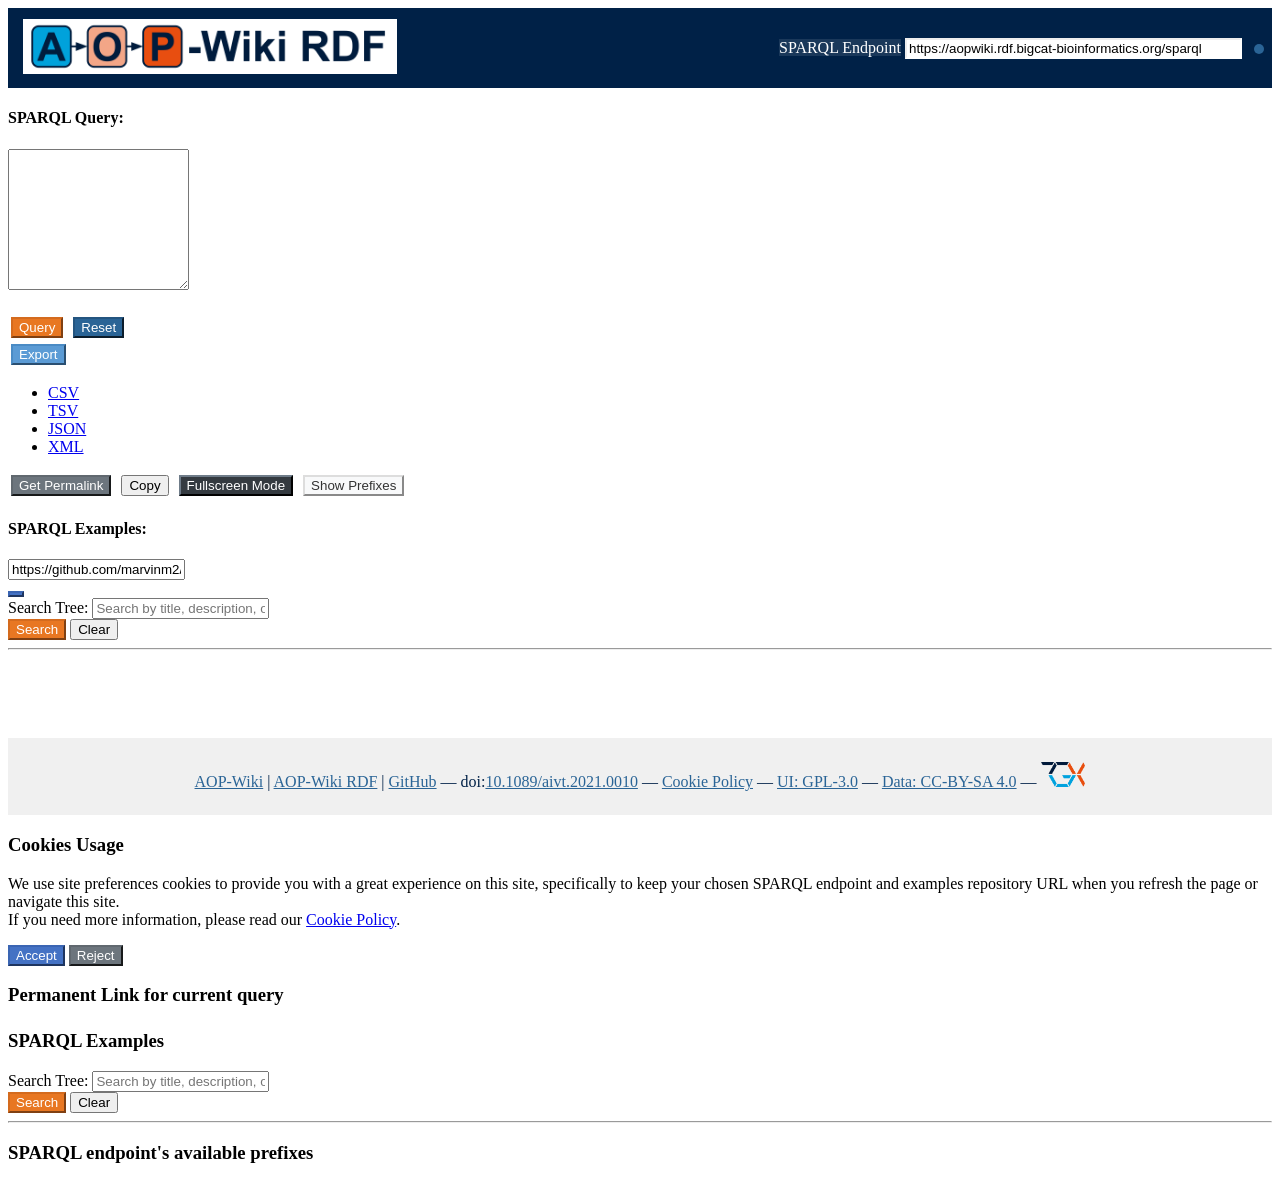
==== index.html @ a5a80d79 "fix(05-06): replace incorrect CC0 footer link with correct licences The footer displayed a CC0 icon " ====
<!DOCTYPE html>
<html lang="en">
  <head>
	<meta charset="utf-8">
    <meta name="viewport" content="width=device-width, initial-scale=1, shrink-to-fit=no">
    <meta name="description" content="Explore AOP-Wiki RDF data with SPARQL">
    <meta name="author" content="Marvin Martens">
	<link rel="icon" type="image/png" href="assets/images/AOP_flavico_UM.png">

    <title>AOP-Wiki RDF Explorer</title>
	<link rel="stylesheet" type="text/css" href="assets/css/bootstrap.min.css" />
	<link rel="stylesheet" type="text/css" href="assets/codemirror/lib/codemirror.css" />
	<link rel="stylesheet" type="text/css" href="assets/codemirror/addon/display/fullscreen.css" />
	<link rel="stylesheet" type="text/css" href="assets/css/bootstrap-treeview.min.css" />
    <link rel="stylesheet" type="text/css" href="assets/css/style.css" />

	<script src="assets/js/jquery.min.js"></script>
    <script src="assets/js/bootstrap.min.js"></script>
	
    <script src="assets/codemirror/lib/codemirror.js"></script>	
	<script src="assets/codemirror/mode/javascript/javascript.js"></script>
	<script src="assets/codemirror/addon/selection/active-line.js"></script>
	<script src="assets/codemirror/addon/edit/matchbrackets.js"></script>
	<script src="assets/codemirror/addon/display/fullscreen.js"></script>
	<script src="assets/codemirror/sparql.js"></script>		
	
	<script src="assets/js/bootstrap-treeview.min.js"></script>
    <script src="assets/js/sparql.js"></script>
    <script src="assets/js/mustache.min.js"></script>
    <script src="assets/js/config.js"></script>
    <script src="assets/js/snorql.js"></script>
	<script src="assets/js/script.js"></script>
  </head>

  <body onload="start()">
 
	<nav class="navbar navbar-default">
      <div class="container-fluid" style="height: 80px">
        <div class="navbar-header">
		  <a class="navbar-brand" id="index-page" href=""><img src="assets/images/AOP-Wiki RDF logo horizontal UM.png" height="55" /></a>
        </div>
        <div id="navbar" class="navbar-collapse collapse">
		  <ul class="nav navbar-nav">
		  </ul>	
          <form class="navbar-form navbar-right">
            <div class="input-group">
				<span class="input-group-addon">SPARQL Endpoint</span>
				<input size="40" class="form-control mr-sm-2" name="endpoint" id="endpoint"
				       onchange="changeEndpoint();"
				       onkeydown="if(event.key==='Enter'){event.preventDefault();changeEndpoint();}" />
				<span class="input-group-addon" style="background: transparent; border: none; padding: 0 8px;">
				    <span id="endpoint-health-dot" class="endpoint-dot dot-checking"
				          data-toggle="tooltip" data-placement="bottom" title="Checking endpoint..."></span>
				</span>
            </div>
          </form>
        </div><!--/.navbar-collapse -->
      </div>
    </nav>
	
	<div class="snorql container-fluid">
	
		<div class="row">
		
			<div class="col-md-8">
				
				<div class="row">
					<div class="col-md-12">
						<div id="query-info" style="display: none;"></div>
						<div id="param-panel" style="display: none;"></div>
						<h4>SPARQL Query:</h4>
						<textarea name="query" id="querytext" rows="9"></textarea>
						<script>
							var editor = CodeMirror.fromTextArea(document.getElementById("querytext"), {
							  lineNumbers: true,
							  mode: "application/sparql-query",
							  matchBrackets: true,
							  extraKeys: {
							    'Ctrl-Enter': function(cm) { jQuery('#query-button').click(); },
							    'Cmd-Enter': function(cm) { jQuery('#query-button').click(); }
							  }
							});
						</script>
					</div>
				</div>
				
				<div class="row">
					<div class="col-md-12 buttons-holder">		
						<input id="query-button" type="button" class="btn btn-danger" value="Query" />
						<input id="reset-button" type="button" class="btn btn-success" value="Reset" />
						<div class="btn-group">
							<button type="button" class="btn btn-warning dropdown-toggle" data-toggle="dropdown">
								Export <span class="caret"></span>
							</button>
							<ul class="dropdown-menu">
								<li><a id="export-csv" href="#">CSV</a></li>
								<li><a id="export-tsv" href="#">TSV</a></li>
								<li><a id="export-json" href="#">JSON</a></li>
								<li><a id="export-xml" href="#">XML</a></li>
							</ul>
						</div>
						<input id="generate-permalink" type="button" class="btn btn-secondary" value="Get Permalink" />
						<button id="copy-button" type="button" class="btn btn-default"><i class="glyphicon glyphicon-copy"></i> Copy</button>
						<input id="enter-fullscreen" type="button" class="btn btn-dark" value="Fullscreen Mode" />
						<input id="show-prefixes" type="button" class="btn btn-light" value="Show Prefixes" />
					</div>
				</div>
				
			</div>
			
			<div class="col-md-4">
				<h4>SPARQL Examples:</h4>
				<div class="panel panel-default">
				  <div class="panel-heading">
						<div class="input-group">
							<input type="text" class="form-control" id="examples-repo" name="examples-repo" placeholder="Github Repositoty URL" onchange="changeExamplesRepo();">
							<div class="input-group-btn">
								<button id="fetch" class="btn btn-primary"><i class="glyphicon glyphicon-refresh"></i></button>
							</div>
						</div>
				  </div>
				  <div id="examplesMainBody" class="panel-body">
						<!-- <form> -->
						<div class="form-group">
						  <label for="input-search" class="sr-only">Search Tree:</label>
						  <input type="text" class="form-control" id="input-search" placeholder="Search by title, description, or category..." value="">
						</div>
						<button type="button" class="btn btn-danger" id="btn-search">Search</button>
						<button type="button" class="btn btn-default" id="btn-clear-search">Clear</button>
						<!-- </form> -->
						<hr/>
						<div class="list-group" id="examples"></div>
				  </div>
				</div>
			</div>
		</div>
	</div>
	
	<div class="container-fluid">
	
		<div class="row">
			<div class="col-md-12">
				<div class="pre-scrollable" id="result"><span></span></div>
			</div>
		</div>
	</div>
	
	<footer id="footer" class="footer navbar-fixed-bottom">
	  <div class="container-fluid">
		<p>
		  <a target="_blank" href="https://aopwiki.org">AOP-Wiki</a> |
		  <a target="_blank" href="https://aopwiki.rdf.bigcat-bioinformatics.org/sparql">AOP-Wiki RDF</a> |
		  <a target="_blank" href="https://github.com/marvinm2/AOP-Wiki-Snorql-UI">GitHub</a>
		  &mdash;
		  doi:<a target="_blank" href="https://doi.org/10.1089/aivt.2021.0010">10.1089/aivt.2021.0010</a>
		  &mdash;
		  <a href="cookies.html">Cookie Policy</a>
		  &mdash;
		  <a target="_blank" href="https://www.gnu.org/licenses/gpl-3.0.html" title="UI source code licence">UI: GPL-3.0</a>
		  &mdash;
		  <a target="_blank" href="https://creativecommons.org/licenses/by-sa/4.0/" title="AOP-Wiki RDF dataset licence">Data: CC-BY-SA 4.0</a>
		  &mdash;
		  <a target="_blank" href="https://www.maastrichtuniversity.nl/research/translational-genomics"><img src="assets/images/Logo-TGX.png" height="25px" alt="TGX"></a>
		</p>
	  </div>
	</footer>

	<div id="fullscreen-navbar" class="navbar-fixed-top">
	  <div class="container">
		<div class="row">
			<div class="col-md-12">		
				<input id="exit-fullscreen" type="button" class="btn btn-danger" value="Exit Fullscreen" />
				<input id="examples-fullscreen" type="button" class="btn btn-primary" value="Examples" />
			</div>
		</div>
	  </div>
	</div>
	
	<div id="cookieModal" class="modal" tabindex="-1" role="dialog">
	  <div class="modal-dialog" role="document">
		<div class="modal-content">
		  <div class="modal-header">
			<h3 class="modal-title">Cookies Usage</h3>
		  </div>
		  <div class="modal-body">
			<p>We use site preferences cookies to provide you with a great experience on this site, specifically to keep your chosen SPARQL endpoint and examples repository URL when you refresh the page or navigate this site.<br />
			   If you need more information, please read our <a href="cookies.html">Cookie Policy</a>. 
			</p>
		  </div>
		  <div class="modal-footer">
			<button type="button" class="btn btn-primary">Accept</button>
			<button type="button" class="btn btn-secondary">Reject</button>
		  </div>
		</div>
	  </div>
	</div>
	
	<div id="permalinkModal" class="modal" tabindex="-1" role="dialog">
	  <div class="modal-dialog" role="document">
		<div class="modal-content">
		  <div class="modal-header">
			<h3 class="modal-title text-primary">Permanent Link for current query</h3>
		  </div>
		  <div class="modal-body">
			
			<p id="permalink-url"></p>
			
		  </div>
		  <div class="modal-footer">
		  </div>
		</div>
	  </div>
	</div>
	
	<div id="examplesModal" class="modal" tabindex="-1" role="dialog">
	  <div class="modal-dialog" role="document">
		<div class="modal-content">
		  <div class="modal-header">
			<h3 class="modal-title text-primary">SPARQL Examples</h3>
		  </div>
		  <div id="examplesModalBody" class="modal-body">
			<!-- <form> -->
			<div class="form-group">
			  <label for="input-search" class="sr-only">Search Tree:</label>
			  <input type="text" class="form-control" id="input-search-fs" placeholder="Search by title, description, or category..." value="">
			</div>
			<button type="button" class="btn btn-danger" id="btn-search-fs">Search</button>
			<button type="button" class="btn btn-default" id="btn-clear-search-fs">Clear</button>
			<!-- </form> -->
			<hr/>
			<div class="list-group" id="examples-fs"></div> 
		  </div>
		  <div class="modal-footer">
		  </div>
		</div>
	  </div>
	</div>
	
	<div id="prefixesModal" class="modal" tabindex="-1" role="dialog">
	  <div class="modal-dialog" role="document">
		<div class="modal-content">
		  <div class="modal-header">
			<h3 class="modal-title text-primary">SPARQL endpoint's available prefixes</h3>
		  </div>
		  <div id="prefixesModalBody" class="modal-body">
			
		  </div>
		  <div class="modal-footer">
		  </div>
		</div>
	  </div>
	</div>
  </body>
</html>
---- assets/css/style.css ----
.CodeMirror {
    border: 1px solid black;
    font-size: 13px;
}

footer{
    min-height: 50px;
    background-color: #f0f0f0;
    color: #002147;
    padding: 8px 0;
    text-align: center;
}

footer a {
    color: #2A6496;
}

footer a:hover {
    color: #1e4d73;
}

footer p{
    display: block;
    margin-block-start: 1em;
    margin-block-end: 1em;
    margin-inline-start: 0px;
    margin-inline-end: 0px;
}

#result{
  margin-bottom: 60px;
}

.row{
  margin-bottom: 20px;
}

.sparql-example{
  cursor: pointer;
}

#xsltcontainer{
  display: none;
}

.panel-body{
  max-height: 450px;
  overflow: scroll;
}

.pre-scrollable {
    max-height: 550px;
    overflow-y: scroll;
}

#permalink-url{
  font-size: 24px;
  text-align: center;
}

#fullscreen-navbar {
  display: none;
  background-color: #f5f5f5;
}

#fullscreen-navbar .container {
  text-align: center;
}

#fullscreen-navbar .row {
  margin-bottom: 0px;
}

#fullscreen-navbar input {
  margin-top:5px;
  margin-bottom: 5px;
}

.CodeMirror-fullscreen {
  top: 44px;
}

.btn-dark {
    background-color: #343A40;
    border-color: #2b3035;
    color: #fff;
}
.btn-dark:hover, .btn-dark:focus, .btn-dark:active {
    background-color: #2b3035;
    border-color: #22262a;
    color: #fff;
}

.container-fluid{
    max-width: 1600px;
}

.buttons-holder .btn{
    margin: 3px;
}

.query-spinner {
    text-align: center;
    padding: 40px;
}

.query-spinner .spinner {
    display: inline-block;
    width: 32px;
    height: 32px;
    border: 3px solid #ddd;
    border-top: 3px solid #2A6496;
    border-radius: 50%;
    animation: spin 0.8s linear infinite;
}

@keyframes spin {
    to { transform: rotate(360deg); }
}

.query-spinner p {
    margin-top: 10px;
    color: #777;
}

/* Query info display above editor */
#query-info {
    padding: 8px 12px;
    margin-bottom: 8px;
    background-color: #f5f5f5;
    border: 1px solid #e3e3e3;
    border-radius: 4px;
}

/* Examples treeview node hover transition */
.list-group-item {
    transition: background-color 0.15s ease-in-out;
}

/* Friendly SPARQL error display */
.error-hint {
    font-size: 13px;
    margin-top: 8px;
    color: #555;
}

.error-details-toggle {
    cursor: pointer;
    text-decoration: underline;
    color: #31708f;
    font-size: 13px;
}

.error-details-toggle:hover {
    color: #245269;
}

.error-raw {
    display: none;
    margin-top: 10px;
    font-family: monospace;
    font-size: 12px;
    max-height: 300px;
    overflow-y: auto;
    background-color: #f9f9f9;
    border: 1px solid #ddd;
    padding: 10px;
}

/* Parameter panel */
#param-panel { margin-bottom: 10px; }
#param-panel .panel { margin-bottom: 0; }
#param-panel .panel-heading { padding: 8px 15px; }
#param-panel .panel-body { padding: 10px 15px; }
#param-panel .form-group { margin-bottom: 8px; }
#param-panel .form-group:last-child { margin-bottom: 0; }
#param-panel label { font-weight: 600; font-size: 13px; }

/* Examples panel error/warning messages */
#examples .alert-warning,
#examples-fs .alert-warning {
    font-size: 13px;
}

/* Endpoint health indicator dot */
.endpoint-dot {
    display: inline-block;
    width: 10px;
    height: 10px;
    border-radius: 50%;
    vertical-align: middle;
    cursor: default;
}

.dot-checking {
    background-color: #2A6496;
    animation: pulse-dot 1.2s ease-in-out infinite;
}

.dot-green {
    background-color: #5cb85c;
}

.dot-amber {
    background-color: #f0ad4e;
}

.dot-red {
    background-color: #d9534f;
}

@keyframes pulse-dot {
    0%, 100% { opacity: 1; }
    50% { opacity: 0.3; }
}

/* UM Brand: Navbar */
.navbar-default {
    background-color: #002147;
    border-color: #001a38;
    margin-bottom: 0;
}

.navbar-default > .container-fluid {
    display: flex;
    align-items: center;
}

.navbar-default .navbar-header {
    float: none;
}

.navbar-default .navbar-brand {
    height: auto;
    padding: 0 15px;
}

.navbar-default .navbar-collapse {
    float: none;
    flex: 1;
    display: flex !important;
    justify-content: flex-end;
    align-items: center;
}

.navbar-default .navbar-brand:hover,
.navbar-default .navbar-brand:focus {
    background-color: transparent;
}

.navbar-default .navbar-nav > li > a {
    color: #fff;
}

.navbar-default .input-group-addon {
    background-color: rgba(255,255,255,0.1);
    color: #fff;
    border-color: rgba(255,255,255,0.2);
}

.navbar-default .form-control {
    border-color: rgba(255,255,255,0.2);
}

.navbar-form.navbar-right {
    padding-right: 0;
    margin-right: 0;
    margin-top: 0;
    margin-bottom: 0;
}

/* UM Brand: Button color overrides */

/* Query = UM blue */
.btn-success {
    background-color: #2A6496;
    border-color: #245580;
    color: #fff;
}
.btn-success:hover, .btn-success:focus, .btn-success:active {
    background-color: #235a87;
    border-color: #1e4d73;
    color: #fff;
}

/* Reset = UM orange */
.btn-danger {
    background-color: #E87722;
    border-color: #d46b1e;
    color: #fff;
}
.btn-danger:hover, .btn-danger:focus, .btn-danger:active {
    background-color: #d46b1e;
    border-color: #c0601a;
    color: #fff;
}

/* Export CSV = Light blue */
.btn-warning {
    background-color: #5B9BD5;
    border-color: #4a8bc5;
    color: #fff;
}
.btn-warning:hover, .btn-warning:focus, .btn-warning:active {
    background-color: #4a8bc5;
    border-color: #3a7bb5;
    color: #fff;
}

/* Export JSON = Steel blue */
.btn-primary {
    background-color: #4472C4;
    border-color: #3a65b3;
    color: #fff;
}
.btn-primary:hover, .btn-primary:focus, .btn-primary:active {
    background-color: #3a65b3;
    border-color: #3058a2;
    color: #fff;
}

/* Export XML = Teal blue */
.btn-info {
    background-color: #2E75B6;
    border-color: #2868a4;
    color: #fff;
}
.btn-info:hover, .btn-info:focus, .btn-info:active {
    background-color: #2868a4;
    border-color: #225b92;
    color: #fff;
}

/* Get Permalink = Gray */
.btn-secondary {
    background-color: #6C757D;
    border-color: #60686f;
    color: #fff;
}
.btn-secondary:hover, .btn-secondary:focus, .btn-secondary:active {
    background-color: #60686f;
    border-color: #545b62;
    color: #fff;
}

/* Show Prefixes = Off-white */
.btn-light {
    background-color: #f8f9fa;
    border-color: #ddd;
    color: #333;
}
.btn-light:hover, .btn-light:focus, .btn-light:active {
    background-color: #e9ecef;
    border-color: #ccc;
    color: #333;
}
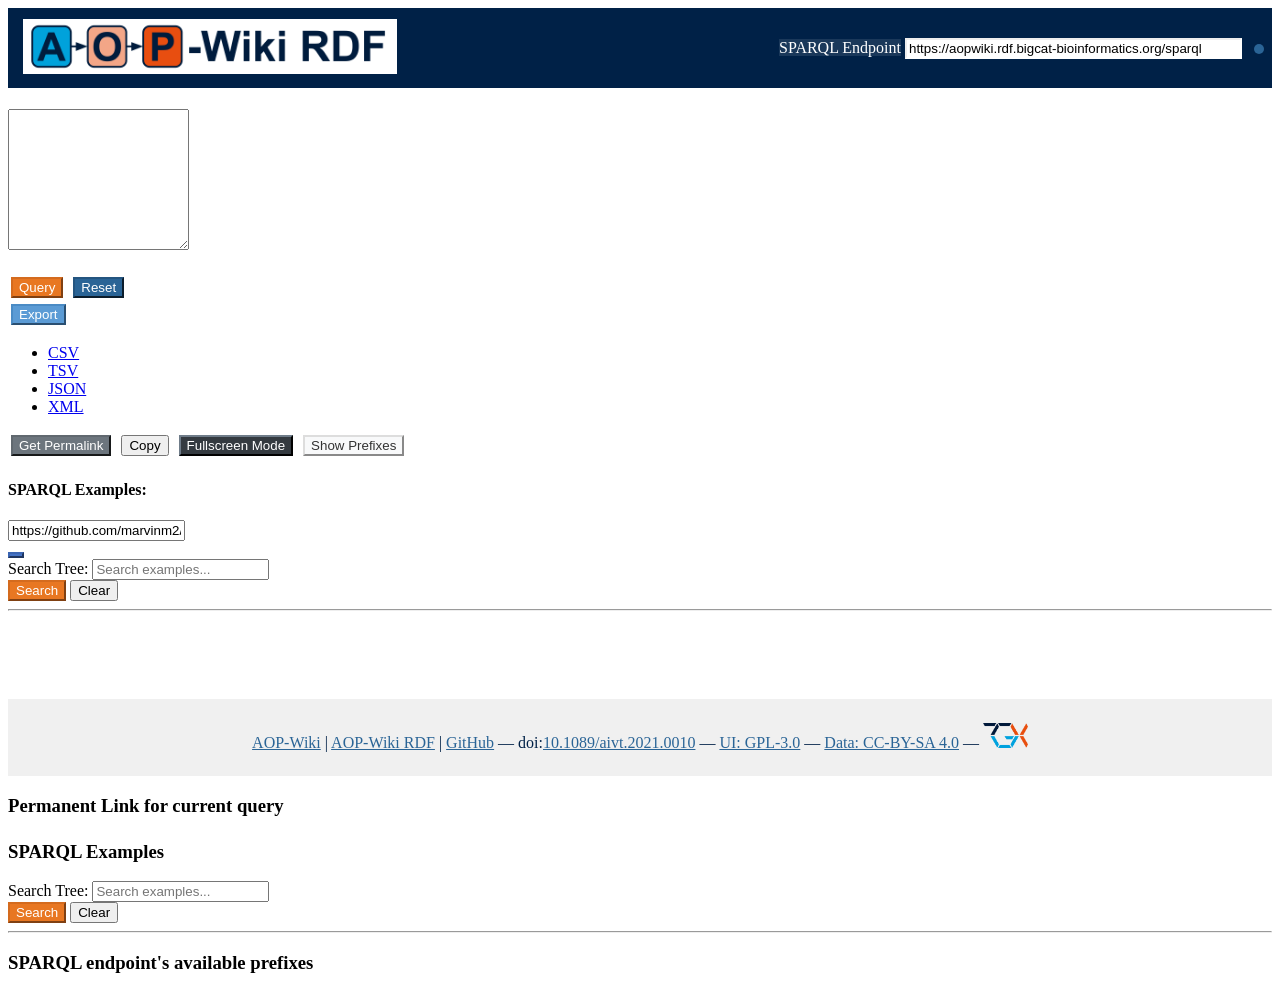
==== commit a20d2ef0: "merge(05-23): sync upstream v1.1 — description panel state machine, generic autocomplete, template e" ====
--- a/index.html
+++ b/index.html
@@ -66,9 +66,17 @@
 				
 				<div class="row">
 					<div class="col-md-12">
-						<div id="query-info" style="display: none;"></div>
-						<div id="param-panel" style="display: none;"></div>
-						<h4>SPARQL Query:</h4>
+						<div id="description-panel" class="panel panel-default">
+						  <div class="panel-heading">
+						    <h4 class="panel-title" id="desc-title"></h4>
+						  </div>
+						  <div class="panel-body" id="desc-body">
+						    <div id="desc-text"></div>
+						    <div class="stale-indicator" style="display: none;">Query has been modified</div>
+						    <hr id="desc-param-divider" style="display: none;" />
+						    <div id="desc-params" style="display: none;"></div>
+						  </div>
+						</div>
 						<textarea name="query" id="querytext" rows="9"></textarea>
 						<script>
 							var editor = CodeMirror.fromTextArea(document.getElementById("querytext"), {
@@ -123,7 +131,7 @@
 						<!-- <form> -->
 						<div class="form-group">
 						  <label for="input-search" class="sr-only">Search Tree:</label>
-						  <input type="text" class="form-control" id="input-search" placeholder="Search by title, description, or category..." value="">
+						  <input type="text" class="form-control" id="input-search" placeholder="Search examples..." value="">
 						</div>
 						<button type="button" class="btn btn-danger" id="btn-search">Search</button>
 						<button type="button" class="btn btn-default" id="btn-clear-search">Clear</button>
@@ -154,8 +162,6 @@
 		  &mdash;
 		  doi:<a target="_blank" href="https://doi.org/10.1089/aivt.2021.0010">10.1089/aivt.2021.0010</a>
 		  &mdash;
-		  <a href="cookies.html">Cookie Policy</a>
-		  &mdash;
 		  <a target="_blank" href="https://www.gnu.org/licenses/gpl-3.0.html" title="UI source code licence">UI: GPL-3.0</a>
 		  &mdash;
 		  <a target="_blank" href="https://creativecommons.org/licenses/by-sa/4.0/" title="AOP-Wiki RDF dataset licence">Data: CC-BY-SA 4.0</a>
@@ -176,25 +182,6 @@
 	  </div>
 	</div>
 	
-	<div id="cookieModal" class="modal" tabindex="-1" role="dialog">
-	  <div class="modal-dialog" role="document">
-		<div class="modal-content">
-		  <div class="modal-header">
-			<h3 class="modal-title">Cookies Usage</h3>
-		  </div>
-		  <div class="modal-body">
-			<p>We use site preferences cookies to provide you with a great experience on this site, specifically to keep your chosen SPARQL endpoint and examples repository URL when you refresh the page or navigate this site.<br />
-			   If you need more information, please read our <a href="cookies.html">Cookie Policy</a>. 
-			</p>
-		  </div>
-		  <div class="modal-footer">
-			<button type="button" class="btn btn-primary">Accept</button>
-			<button type="button" class="btn btn-secondary">Reject</button>
-		  </div>
-		</div>
-	  </div>
-	</div>
-	
 	<div id="permalinkModal" class="modal" tabindex="-1" role="dialog">
 	  <div class="modal-dialog" role="document">
 		<div class="modal-content">
@@ -222,7 +209,7 @@
 			<!-- <form> -->
 			<div class="form-group">
 			  <label for="input-search" class="sr-only">Search Tree:</label>
-			  <input type="text" class="form-control" id="input-search-fs" placeholder="Search by title, description, or category..." value="">
+			  <input type="text" class="form-control" id="input-search-fs" placeholder="Search examples..." value="">
 			</div>
 			<button type="button" class="btn btn-danger" id="btn-search-fs">Search</button>
 			<button type="button" class="btn btn-default" id="btn-clear-search-fs">Clear</button>
--- a/assets/css/style.css
+++ b/assets/css/style.css
@@ -1,6 +1,17 @@
 .CodeMirror {
     border: 1px solid black;
     font-size: 13px;
+    height: auto;
+    min-height: 200px;
+}
+
+.CodeMirror-scroll {
+    overflow-y: hidden !important;
+    overflow-x: auto !important;
+}
+
+.CodeMirror-scrollbar-filler {
+    display: none !important;
 }
 
 footer{
@@ -43,7 +54,7 @@
   display: none;
 }
 
-.panel-body{
+#examplesMainBody {
   max-height: 450px;
   overflow: scroll;
 }
@@ -121,15 +132,6 @@
 .query-spinner p {
     margin-top: 10px;
     color: #777;
-}
-
-/* Query info display above editor */
-#query-info {
-    padding: 8px 12px;
-    margin-bottom: 8px;
-    background-color: #f5f5f5;
-    border: 1px solid #e3e3e3;
-    border-radius: 4px;
 }
 
 /* Examples treeview node hover transition */
@@ -167,14 +169,141 @@
     padding: 10px;
 }
 
-/* Parameter panel */
-#param-panel { margin-bottom: 10px; }
-#param-panel .panel { margin-bottom: 0; }
-#param-panel .panel-heading { padding: 8px 15px; }
-#param-panel .panel-body { padding: 10px 15px; }
-#param-panel .form-group { margin-bottom: 8px; }
-#param-panel .form-group:last-child { margin-bottom: 0; }
-#param-panel label { font-weight: 600; font-size: 13px; }
+
+/* Description panel */
+#description-panel {
+    transition: opacity 0.3s ease;
+    margin-bottom: 8px;
+}
+
+#description-panel.panel-stale {
+    opacity: 0.5;
+}
+
+#description-panel .panel-body {
+    overflow: visible;
+}
+
+#description-panel .stale-indicator {
+    font-size: 12px;
+    color: #999;
+    font-style: italic;
+    margin-top: 4px;
+}
+
+/* Param row layout inside description panel */
+#desc-params .param-row {
+    display: flex;
+    flex-wrap: wrap;
+    gap: 10px;
+}
+
+#desc-params .param-item {
+    display: flex;
+    align-items: center;
+    gap: 4px;
+}
+
+#desc-params .param-item label {
+    font-weight: 700;
+    font-size: 13px;
+    white-space: nowrap;
+    margin-bottom: 0;
+}
+
+#desc-params .param-item .form-control {
+    width: auto;
+    min-width: 140px;
+    font-size: 13px;
+}
+
+#desc-params .autocomplete-wrapper {
+    position: relative;
+    display: inline-block;
+    min-width: 200px;
+}
+
+#desc-params .autocomplete-dropdown {
+    position: absolute;
+    top: 100%;
+    left: 0;
+    right: 0;
+    z-index: 1000;
+    background: #fff;
+    border: 1px solid #ccc;
+    border-top: none;
+    max-height: 200px;
+    overflow-y: auto;
+    display: none;
+}
+
+#desc-params .autocomplete-option {
+    padding: 6px 10px;
+    cursor: pointer;
+    font-size: 13px;
+}
+
+#desc-params .autocomplete-option:hover,
+#desc-params .autocomplete-option.active {
+    background-color: #337ab7;
+    color: #fff;
+}
+
+/* Autocomplete dropdown (generic) */
+.autocomplete-wrapper {
+    position: relative;
+    display: inline-block;
+}
+
+.autocomplete-dropdown {
+    display: none;
+    position: absolute;
+    top: 100%;
+    left: 0;
+    z-index: 1000;
+    width: 360px;
+    max-height: 240px;
+    overflow-y: auto;
+    background: #fff;
+    border: 1px solid #ccc;
+    border-top: none;
+    box-shadow: 0 4px 8px rgba(0, 0, 0, 0.15);
+}
+
+.autocomplete-option {
+    padding: 4px 8px;
+    cursor: pointer;
+    font-size: 13px;
+    white-space: nowrap;
+    overflow: hidden;
+    text-overflow: ellipsis;
+}
+
+.autocomplete-option:hover,
+.autocomplete-option.highlighted {
+    background-color: #f0f0f0;
+}
+
+.autocomplete-option-id {
+    font-weight: 700;
+    color: #337ab7;
+}
+
+.autocomplete-option-title {
+    color: #555;
+}
+
+.autocomplete-option-species {
+    color: #888;
+    font-size: 11px;
+}
+
+.autocomplete-option-more {
+    padding: 4px 8px;
+    font-size: 12px;
+    color: #999;
+    font-style: italic;
+}
 
 /* Examples panel error/warning messages */
 #examples .alert-warning,
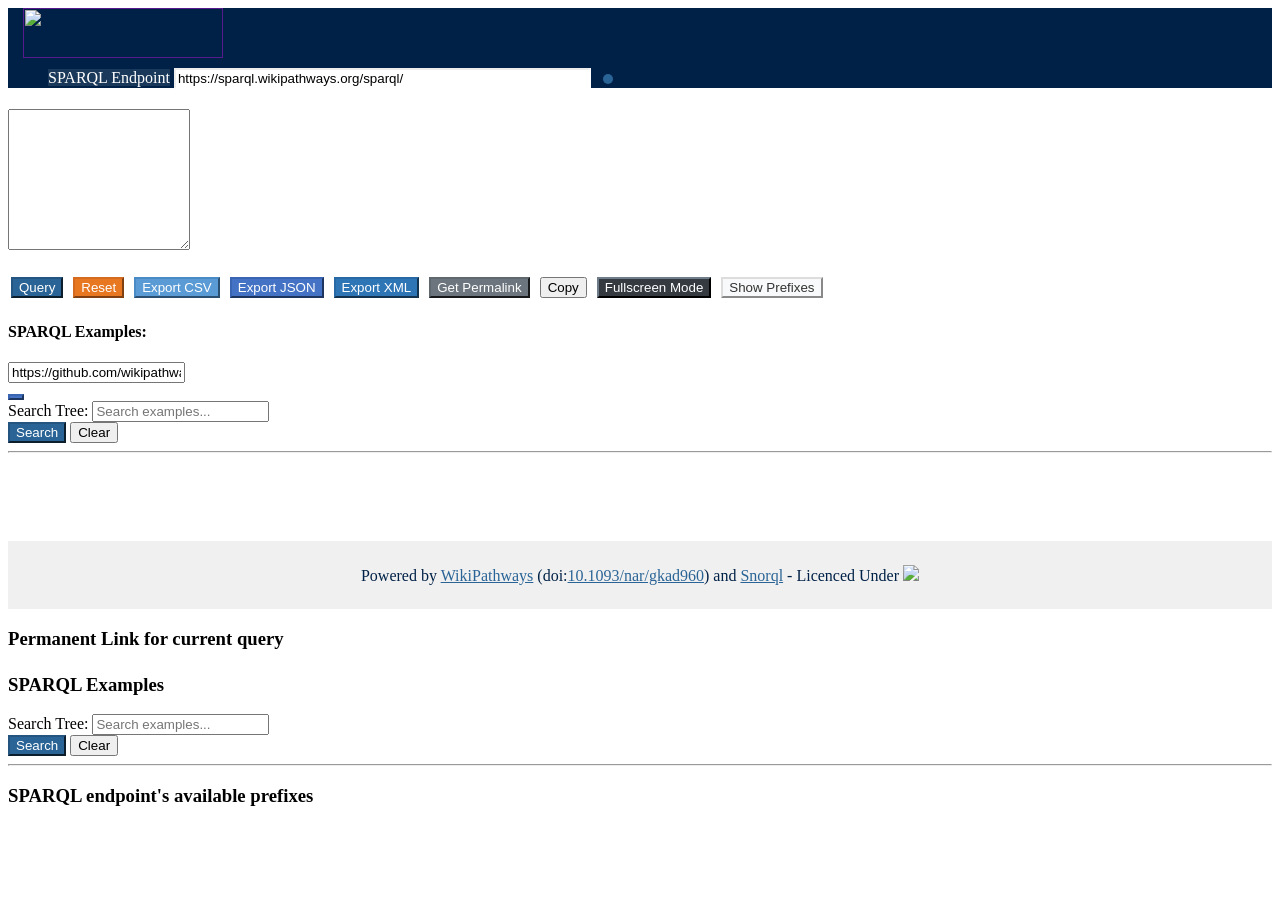
==== commit 0072dec7: "feat(06-18): add config-driven navbar linkouts" ====
--- a/index.html
+++ b/index.html
@@ -3,11 +3,11 @@
   <head>
 	<meta charset="utf-8">
     <meta name="viewport" content="width=device-width, initial-scale=1, shrink-to-fit=no">
-    <meta name="description" content="Explore AOP-Wiki RDF data with SPARQL">
-    <meta name="author" content="Marvin Martens">
-	<link rel="icon" type="image/png" href="assets/images/AOP_flavico_UM.png">
-
-    <title>AOP-Wiki RDF Explorer</title>
+    <meta name="description" content="Snorql: A SPARQL Explorer - Extended Edition">
+    <meta name="author" content="Ammar Ammar (https://github.com/ammar257ammar)">
+	<link rel="icon" href="assets/images/favicon.ico">
+
+    <title>WikiPathways SNORQL</title>
 	<link rel="stylesheet" type="text/css" href="assets/css/bootstrap.min.css" />
 	<link rel="stylesheet" type="text/css" href="assets/codemirror/lib/codemirror.css" />
 	<link rel="stylesheet" type="text/css" href="assets/codemirror/addon/display/fullscreen.css" />
@@ -28,6 +28,7 @@
     <script src="assets/js/sparql.js"></script>
     <script src="assets/js/mustache.min.js"></script>
     <script src="assets/js/config.js"></script>
+    <script src="assets/js/linkouts.js"></script>
     <script src="assets/js/snorql.js"></script>
 	<script src="assets/js/script.js"></script>
   </head>
@@ -35,17 +36,18 @@
   <body onload="start()">
  
 	<nav class="navbar navbar-default">
-      <div class="container-fluid" style="height: 80px">
+      <!-- <div class="container-fluid"> -->
+      <div class="container" style="display: inline-block; height: 80px">
         <div class="navbar-header">
-		  <a class="navbar-brand" id="index-page" href=""><img src="assets/images/AOP-Wiki RDF logo horizontal UM.png" height="55" /></a>
+		  <a class="navbar-brand" id="index-page" href=""><img src="assets/images/wikipathways-snorql-logo.png" width="200" height="50" /></a>
         </div>
         <div id="navbar" class="navbar-collapse collapse">
-		  <ul class="nav navbar-nav">
-		  </ul>	
+		  <ul class="nav navbar-nav" id="navbar-linkouts">
+		  </ul>
           <form class="navbar-form navbar-right">
             <div class="input-group">
 				<span class="input-group-addon">SPARQL Endpoint</span>
-				<input size="40" class="form-control mr-sm-2" name="endpoint" id="endpoint"
+				<input size="50" class="form-control mr-sm-2" name="endpoint" id="endpoint"
 				       onchange="changeEndpoint();"
 				       onkeydown="if(event.key==='Enter'){event.preventDefault();changeEndpoint();}" />
 				<span class="input-group-addon" style="background: transparent; border: none; padding: 0 8px;">
@@ -94,19 +96,11 @@
 				
 				<div class="row">
 					<div class="col-md-12 buttons-holder">		
-						<input id="query-button" type="button" class="btn btn-danger" value="Query" />
-						<input id="reset-button" type="button" class="btn btn-success" value="Reset" />
-						<div class="btn-group">
-							<button type="button" class="btn btn-warning dropdown-toggle" data-toggle="dropdown">
-								Export <span class="caret"></span>
-							</button>
-							<ul class="dropdown-menu">
-								<li><a id="export-csv" href="#">CSV</a></li>
-								<li><a id="export-tsv" href="#">TSV</a></li>
-								<li><a id="export-json" href="#">JSON</a></li>
-								<li><a id="export-xml" href="#">XML</a></li>
-							</ul>
-						</div>
+						<input id="query-button" type="button" class="btn btn-success" value="Query" />
+						<input id="reset-button" type="button" class="btn btn-danger" value="Reset" />
+						<input id="export-csv" type="button" class="btn btn-warning" value="Export CSV" />
+						<input id="export-json" type="button" class="btn btn-primary" value="Export JSON" />
+						<input id="export-xml" type="button" class="btn btn-info" value="Export XML" />
 						<input id="generate-permalink" type="button" class="btn btn-secondary" value="Get Permalink" />
 						<button id="copy-button" type="button" class="btn btn-default"><i class="glyphicon glyphicon-copy"></i> Copy</button>
 						<input id="enter-fullscreen" type="button" class="btn btn-dark" value="Fullscreen Mode" />
@@ -133,7 +127,7 @@
 						  <label for="input-search" class="sr-only">Search Tree:</label>
 						  <input type="text" class="form-control" id="input-search" placeholder="Search examples..." value="">
 						</div>
-						<button type="button" class="btn btn-danger" id="btn-search">Search</button>
+						<button type="button" class="btn btn-success" id="btn-search">Search</button>
 						<button type="button" class="btn btn-default" id="btn-clear-search">Clear</button>
 						<!-- </form> -->
 						<hr/>
@@ -155,19 +149,7 @@
 	
 	<footer id="footer" class="footer navbar-fixed-bottom">
 	  <div class="container-fluid">
-		<p>
-		  <a target="_blank" href="https://aopwiki.org">AOP-Wiki</a> |
-		  <a target="_blank" href="https://aopwiki.rdf.bigcat-bioinformatics.org/sparql">AOP-Wiki RDF</a> |
-		  <a target="_blank" href="https://github.com/marvinm2/AOP-Wiki-Snorql-UI">GitHub</a>
-		  &mdash;
-		  doi:<a target="_blank" href="https://doi.org/10.1089/aivt.2021.0010">10.1089/aivt.2021.0010</a>
-		  &mdash;
-		  <a target="_blank" href="https://www.gnu.org/licenses/gpl-3.0.html" title="UI source code licence">UI: GPL-3.0</a>
-		  &mdash;
-		  <a target="_blank" href="https://creativecommons.org/licenses/by-sa/4.0/" title="AOP-Wiki RDF dataset licence">Data: CC-BY-SA 4.0</a>
-		  &mdash;
-		  <a target="_blank" href="https://www.maastrichtuniversity.nl/research/translational-genomics"><img src="assets/images/Logo-TGX.png" height="25px" alt="TGX"></a>
-		</p>
+		<p>Powered by <a target="_blank" href="https://wikipathways.org/">WikiPathways</a> (doi:<a target="_blank" href="https://doi.org/10.1093/nar/gkad960">10.1093/nar/gkad960</a>) and <a id="poweredby" href="#">Snorql</a> - Licenced Under <a target="_blank" href="http://creativecommons.org/publicdomain/zero/1.0"><img src="https://mirrors.creativecommons.org/presskit/icons/zero.svg" height="25px"></a></p>
 	  </div>
 	</footer>
 
@@ -211,7 +193,7 @@
 			  <label for="input-search" class="sr-only">Search Tree:</label>
 			  <input type="text" class="form-control" id="input-search-fs" placeholder="Search examples..." value="">
 			</div>
-			<button type="button" class="btn btn-danger" id="btn-search-fs">Search</button>
+			<button type="button" class="btn btn-success" id="btn-search-fs">Search</button>
 			<button type="button" class="btn btn-default" id="btn-clear-search-fs">Clear</button>
 			<!-- </form> -->
 			<hr/>
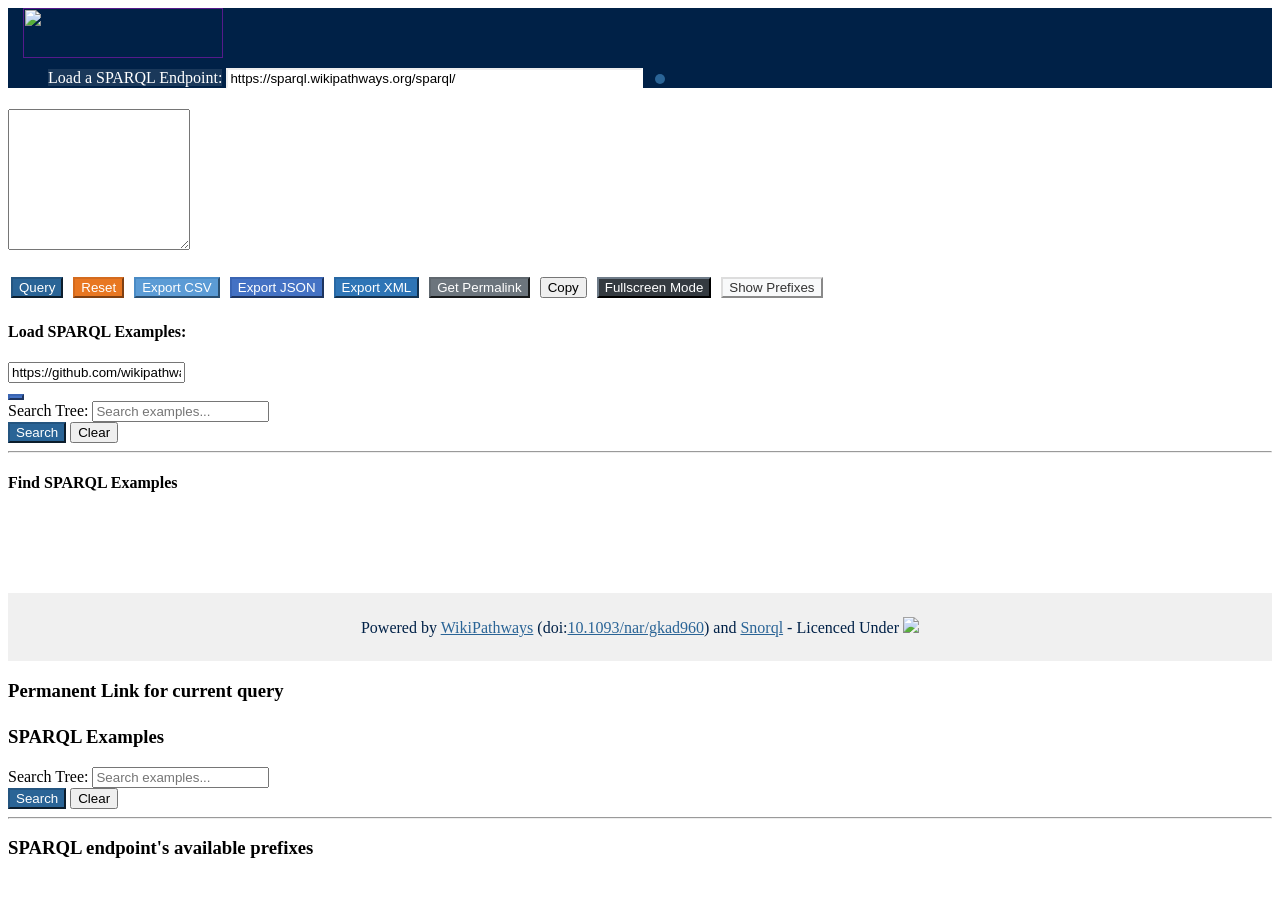
==== commit f637c2ca: "ci: publish Snorql UI image to GHCR (#27) * chore(ui): clarify top-bar and examples panel labels  - " ====
--- a/index.html
+++ b/index.html
@@ -46,7 +46,7 @@
 		  </ul>
           <form class="navbar-form navbar-right">
             <div class="input-group">
-				<span class="input-group-addon">SPARQL Endpoint</span>
+				<span class="input-group-addon">Load a SPARQL Endpoint:</span>
 				<input size="50" class="form-control mr-sm-2" name="endpoint" id="endpoint"
 				       onchange="changeEndpoint();"
 				       onkeydown="if(event.key==='Enter'){event.preventDefault();changeEndpoint();}" />
@@ -111,7 +111,7 @@
 			</div>
 			
 			<div class="col-md-4">
-				<h4>SPARQL Examples:</h4>
+				<h4>Load SPARQL Examples:</h4>
 				<div class="panel panel-default">
 				  <div class="panel-heading">
 						<div class="input-group">
@@ -131,6 +131,7 @@
 						<button type="button" class="btn btn-default" id="btn-clear-search">Clear</button>
 						<!-- </form> -->
 						<hr/>
+						<h4>Find SPARQL Examples</h4>
 						<div class="list-group" id="examples"></div>
 				  </div>
 				</div>
--- a/assets/css/style.css
+++ b/assets/css/style.css
@@ -220,7 +220,16 @@
 #desc-params .autocomplete-wrapper {
     position: relative;
     display: inline-block;
-    min-width: 200px;
+    min-width: 320px;
+}
+
+/* Selected fields hold a longer "ID — Title" label, so fill the wrapper. */
+#desc-params .autocomplete-wrapper .param-input {
+    width: 100%;
+}
+
+#desc-params .param-input[data-selected-value] {
+    background-color: #f5fbff;
 }
 
 #desc-params .autocomplete-dropdown {
@@ -381,6 +390,16 @@
     color: #fff;
 }
 
+/* Keep navbar links (incl. linkout buttons) white on hover/focus/active —
+   Bootstrap's default darkens them to #333, which is invisible on the navy bar
+   and also darkens the linkout button's currentColor border. */
+.navbar-default .navbar-nav > li > a:hover,
+.navbar-default .navbar-nav > li > a:focus,
+.navbar-default .navbar-nav > li > a:active {
+    color: #fff;
+    background-color: rgba(255, 255, 255, 0.12);
+}
+
 .navbar-default .input-group-addon {
     background-color: rgba(255,255,255,0.1);
     color: #fff;
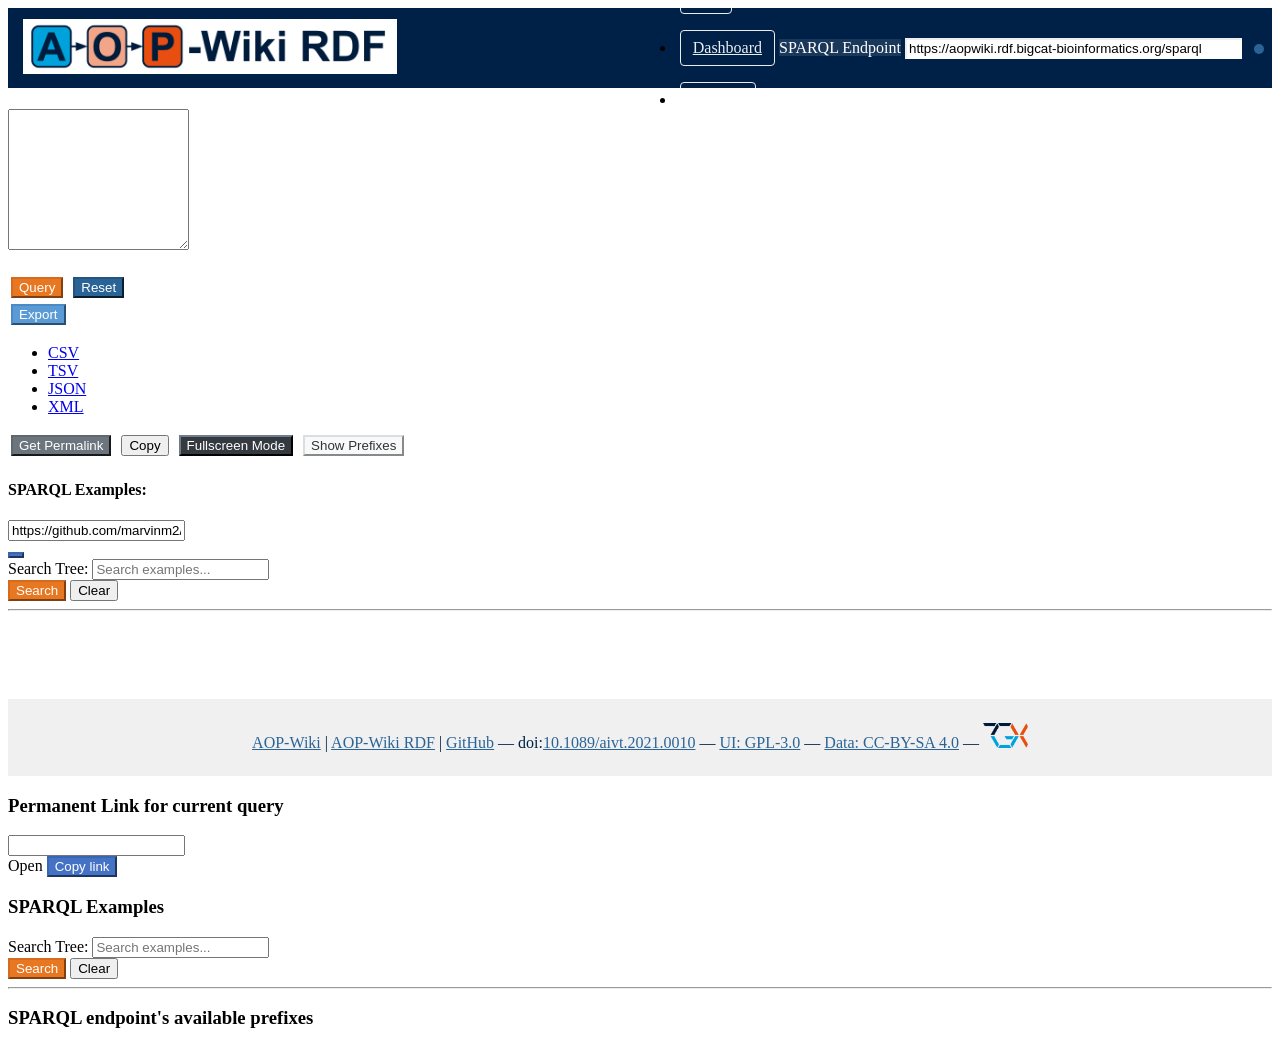
==== commit 6c918f81: "fix(10-07): build permalinks locally instead of via Bitly Show the ?q= page URL with copy/open butto" ====
--- a/index.html
+++ b/index.html
@@ -3,11 +3,11 @@
   <head>
 	<meta charset="utf-8">
     <meta name="viewport" content="width=device-width, initial-scale=1, shrink-to-fit=no">
-    <meta name="description" content="Snorql: A SPARQL Explorer - Extended Edition">
-    <meta name="author" content="Ammar Ammar (https://github.com/ammar257ammar)">
-	<link rel="icon" href="assets/images/favicon.ico">
-
-    <title>WikiPathways SNORQL</title>
+    <meta name="description" content="Explore AOP-Wiki RDF data with SPARQL">
+    <meta name="author" content="Marvin Martens">
+	<link rel="icon" type="image/png" href="assets/images/AOP_flavico_UM.png">
+
+    <title>AOP-Wiki RDF Explorer</title>
 	<link rel="stylesheet" type="text/css" href="assets/css/bootstrap.min.css" />
 	<link rel="stylesheet" type="text/css" href="assets/codemirror/lib/codemirror.css" />
 	<link rel="stylesheet" type="text/css" href="assets/codemirror/addon/display/fullscreen.css" />
@@ -36,18 +36,17 @@
   <body onload="start()">
  
 	<nav class="navbar navbar-default">
-      <!-- <div class="container-fluid"> -->
-      <div class="container" style="display: inline-block; height: 80px">
+      <div class="container-fluid" style="height: 80px">
         <div class="navbar-header">
-		  <a class="navbar-brand" id="index-page" href=""><img src="assets/images/wikipathways-snorql-logo.png" width="200" height="50" /></a>
+		  <a class="navbar-brand" id="index-page" href=""><img src="assets/images/AOP-Wiki RDF logo horizontal UM.png" height="55" /></a>
         </div>
         <div id="navbar" class="navbar-collapse collapse">
 		  <ul class="nav navbar-nav" id="navbar-linkouts">
 		  </ul>
           <form class="navbar-form navbar-right">
             <div class="input-group">
-				<span class="input-group-addon">Load a SPARQL Endpoint:</span>
-				<input size="50" class="form-control mr-sm-2" name="endpoint" id="endpoint"
+				<span class="input-group-addon">SPARQL Endpoint</span>
+				<input size="40" class="form-control mr-sm-2" name="endpoint" id="endpoint"
 				       onchange="changeEndpoint();"
 				       onkeydown="if(event.key==='Enter'){event.preventDefault();changeEndpoint();}" />
 				<span class="input-group-addon" style="background: transparent; border: none; padding: 0 8px;">
@@ -96,11 +95,19 @@
 				
 				<div class="row">
 					<div class="col-md-12 buttons-holder">		
-						<input id="query-button" type="button" class="btn btn-success" value="Query" />
-						<input id="reset-button" type="button" class="btn btn-danger" value="Reset" />
-						<input id="export-csv" type="button" class="btn btn-warning" value="Export CSV" />
-						<input id="export-json" type="button" class="btn btn-primary" value="Export JSON" />
-						<input id="export-xml" type="button" class="btn btn-info" value="Export XML" />
+						<input id="query-button" type="button" class="btn btn-danger" value="Query" />
+						<input id="reset-button" type="button" class="btn btn-success" value="Reset" />
+						<div class="btn-group">
+							<button type="button" class="btn btn-warning dropdown-toggle" data-toggle="dropdown">
+								Export <span class="caret"></span>
+							</button>
+							<ul class="dropdown-menu">
+								<li><a id="export-csv" href="#">CSV</a></li>
+								<li><a id="export-tsv" href="#">TSV</a></li>
+								<li><a id="export-json" href="#">JSON</a></li>
+								<li><a id="export-xml" href="#">XML</a></li>
+							</ul>
+						</div>
 						<input id="generate-permalink" type="button" class="btn btn-secondary" value="Get Permalink" />
 						<button id="copy-button" type="button" class="btn btn-default"><i class="glyphicon glyphicon-copy"></i> Copy</button>
 						<input id="enter-fullscreen" type="button" class="btn btn-dark" value="Fullscreen Mode" />
@@ -111,7 +118,7 @@
 			</div>
 			
 			<div class="col-md-4">
-				<h4>Load SPARQL Examples:</h4>
+				<h4>SPARQL Examples:</h4>
 				<div class="panel panel-default">
 				  <div class="panel-heading">
 						<div class="input-group">
@@ -127,11 +134,10 @@
 						  <label for="input-search" class="sr-only">Search Tree:</label>
 						  <input type="text" class="form-control" id="input-search" placeholder="Search examples..." value="">
 						</div>
-						<button type="button" class="btn btn-success" id="btn-search">Search</button>
+						<button type="button" class="btn btn-danger" id="btn-search">Search</button>
 						<button type="button" class="btn btn-default" id="btn-clear-search">Clear</button>
 						<!-- </form> -->
 						<hr/>
-						<h4>Find SPARQL Examples</h4>
 						<div class="list-group" id="examples"></div>
 				  </div>
 				</div>
@@ -150,7 +156,19 @@
 	
 	<footer id="footer" class="footer navbar-fixed-bottom">
 	  <div class="container-fluid">
-		<p>Powered by <a target="_blank" href="https://wikipathways.org/">WikiPathways</a> (doi:<a target="_blank" href="https://doi.org/10.1093/nar/gkad960">10.1093/nar/gkad960</a>) and <a id="poweredby" href="#">Snorql</a> - Licenced Under <a target="_blank" href="http://creativecommons.org/publicdomain/zero/1.0"><img src="https://mirrors.creativecommons.org/presskit/icons/zero.svg" height="25px"></a></p>
+		<p>
+		  <a target="_blank" href="https://aopwiki.org">AOP-Wiki</a> |
+		  <a target="_blank" href="https://aopwiki.rdf.bigcat-bioinformatics.org/sparql">AOP-Wiki RDF</a> |
+		  <a target="_blank" href="https://github.com/marvinm2/AOP-Wiki-Snorql-UI">GitHub</a>
+		  &mdash;
+		  doi:<a target="_blank" href="https://doi.org/10.1089/aivt.2021.0010">10.1089/aivt.2021.0010</a>
+		  &mdash;
+		  <a target="_blank" href="https://www.gnu.org/licenses/gpl-3.0.html" title="UI source code licence">UI: GPL-3.0</a>
+		  &mdash;
+		  <a target="_blank" href="https://creativecommons.org/licenses/by-sa/4.0/" title="AOP-Wiki RDF dataset licence">Data: CC-BY-SA 4.0</a>
+		  &mdash;
+		  <a target="_blank" href="https://www.maastrichtuniversity.nl/research/translational-genomics"><img src="assets/images/Logo-TGX.png" height="25px" alt="TGX"></a>
+		</p>
 	  </div>
 	</footer>
 
@@ -173,10 +191,16 @@
 		  </div>
 		  <div class="modal-body">
 			
-			<p id="permalink-url"></p>
-			
+			<input id="permalink-input" type="text" class="form-control" readonly onfocus="this.select()" />
+			<p id="permalink-warning" class="text-warning" style="display:none; margin-top:10px;">
+				This query is very long, so the link may be rejected by the server or some browsers. Share the query text if the link does not open.
+			</p>
+
 		  </div>
 		  <div class="modal-footer">
+			<span id="permalink-copied" class="text-success" style="display:none;">Copied</span>
+			<a id="permalink-open" class="btn btn-default" target="_blank" rel="noopener">Open</a>
+			<button id="permalink-copy" type="button" class="btn btn-primary">Copy link</button>
 		  </div>
 		</div>
 	  </div>
@@ -194,7 +218,7 @@
 			  <label for="input-search" class="sr-only">Search Tree:</label>
 			  <input type="text" class="form-control" id="input-search-fs" placeholder="Search examples..." value="">
 			</div>
-			<button type="button" class="btn btn-success" id="btn-search-fs">Search</button>
+			<button type="button" class="btn btn-danger" id="btn-search-fs">Search</button>
 			<button type="button" class="btn btn-default" id="btn-clear-search-fs">Clear</button>
 			<!-- </form> -->
 			<hr/>
--- a/assets/css/style.css
+++ b/assets/css/style.css
@@ -62,6 +62,45 @@
 .pre-scrollable {
     max-height: 550px;
     overflow-y: scroll;
+}
+
+/* Results filter: stays visible while scrolling through a long table */
+.results-toolbar {
+    position: sticky;
+    top: 0;
+    z-index: 2;
+    background: #fff;
+    padding: 6px 0 8px;
+}
+
+.results-toolbar .results-filter {
+    width: 260px;
+    max-width: 100%;
+}
+
+.results-toolbar .results-count {
+    margin-left: 8px;
+}
+
+#queryresults th.sortable {
+    cursor: pointer;
+    user-select: none;
+    white-space: nowrap;
+}
+
+#queryresults th.sortable::after {
+    content: " \2195";
+    color: #bbb;
+}
+
+#queryresults th[aria-sort="ascending"]::after {
+    content: " \25B2";
+    color: #333;
+}
+
+#queryresults th[aria-sort="descending"]::after {
+    content: " \25BC";
+    color: #333;
 }
 
 #permalink-url{
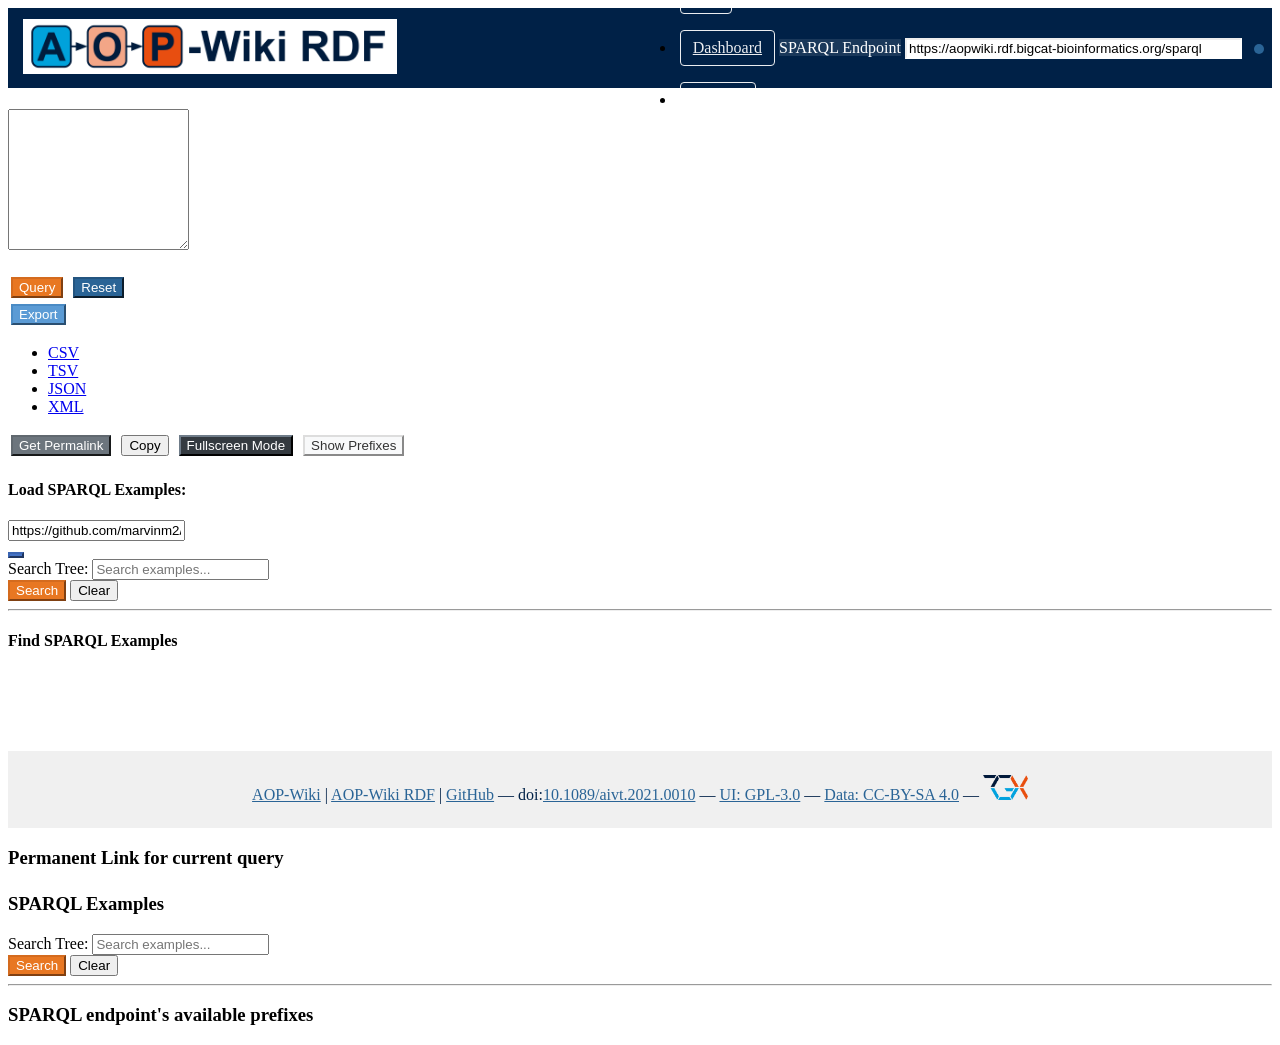
==== commit 97d238fd: "merge(10-07): sync with wikipathways/Snorql-UI master Brings in upstream's query-reliability work (X" ====
--- a/index.html
+++ b/index.html
@@ -118,7 +118,7 @@
 			</div>
 			
 			<div class="col-md-4">
-				<h4>SPARQL Examples:</h4>
+				<h4>Load SPARQL Examples:</h4>
 				<div class="panel panel-default">
 				  <div class="panel-heading">
 						<div class="input-group">
@@ -138,6 +138,7 @@
 						<button type="button" class="btn btn-default" id="btn-clear-search">Clear</button>
 						<!-- </form> -->
 						<hr/>
+						<h4>Find SPARQL Examples</h4>
 						<div class="list-group" id="examples"></div>
 				  </div>
 				</div>
@@ -191,16 +192,10 @@
 		  </div>
 		  <div class="modal-body">
 			
-			<input id="permalink-input" type="text" class="form-control" readonly onfocus="this.select()" />
-			<p id="permalink-warning" class="text-warning" style="display:none; margin-top:10px;">
-				This query is very long, so the link may be rejected by the server or some browsers. Share the query text if the link does not open.
-			</p>
-
+			<p id="permalink-url"></p>
+			
 		  </div>
 		  <div class="modal-footer">
-			<span id="permalink-copied" class="text-success" style="display:none;">Copied</span>
-			<a id="permalink-open" class="btn btn-default" target="_blank" rel="noopener">Open</a>
-			<button id="permalink-copy" type="button" class="btn btn-primary">Copy link</button>
 		  </div>
 		</div>
 	  </div>
